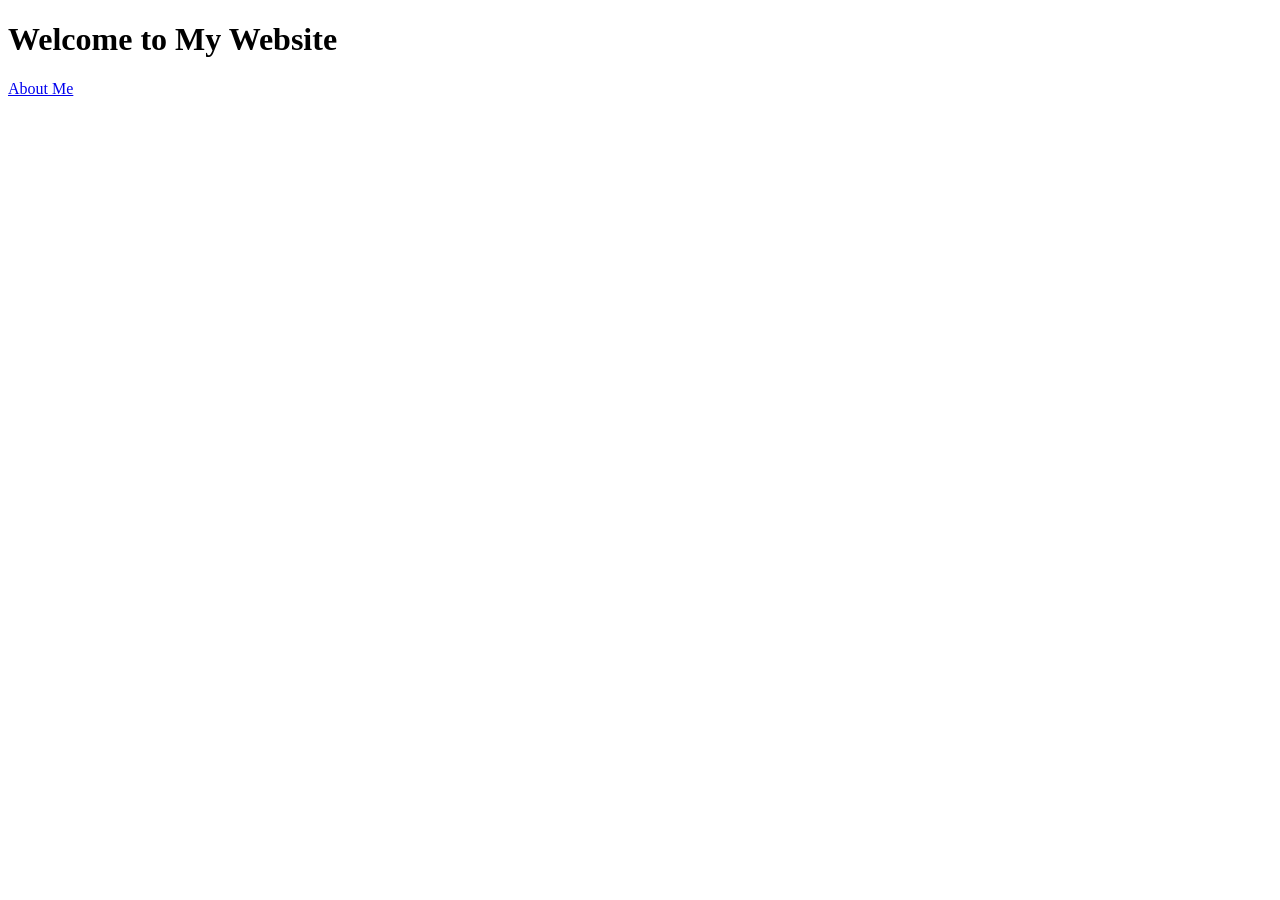
==== index.html @ 490ba802 "Add initial HTML structure for the website" ====
<!DOCTYPE html>
<html lang="en">
<head>
    <meta charset="UTF-8">
    <meta name="viewport" content="width=device-width, initial-scale=1.0">
    <title>My Website</title>
    <link rel="stylesheet" href="styles.css">
</head>
<body>
    <div class="animation"></div>
    <div class="content">
        <h1>Welcome to My Website</h1>
        <a href="about.html" class="main-button">About Me</a>
    </div>
    <script src="script.js"></script>
</body>
</html>
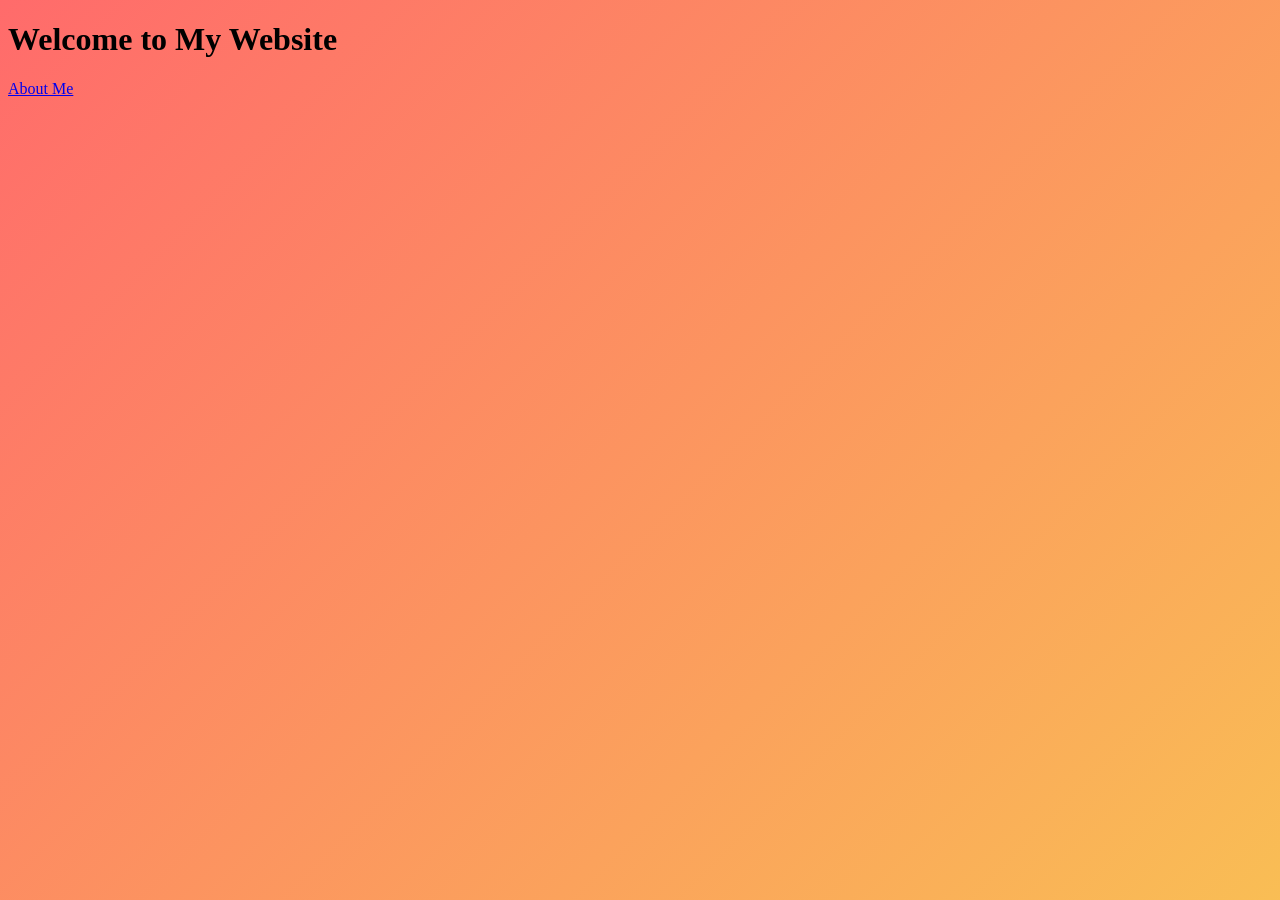
==== commit 95bacde2: "Update index.html" ====
--- a/index.html
+++ b/index.html
@@ -15,3 +15,4 @@
     <script src="script.js"></script>
 </body>
 </html>
+
--- a/styles.css
+++ b/styles.css
@@ -0,0 +1,25 @@
+.animation {
+    position: fixed;           /* fixed so it fills the viewport and stays put */
+    top: 0;
+    left: 0;
+    width: 100%;
+    height: 100vh;
+
+    background: linear-gradient(135deg, #ff6b6b, #f7d94d, #4dabf7, #9775fa);
+    background-size: 400% 400%;   /* important so the gradient has room to move */
+
+    animation: gradientAnimation 12s ease infinite;
+    z-index: -1;
+}
+
+@keyframes gradientAnimation {
+    0% {
+        background-position: 0% 50%;
+    }
+    50% {
+        background-position: 100% 50%;
+    }
+    100% {
+        background-position: 0% 50%;
+    }
+}
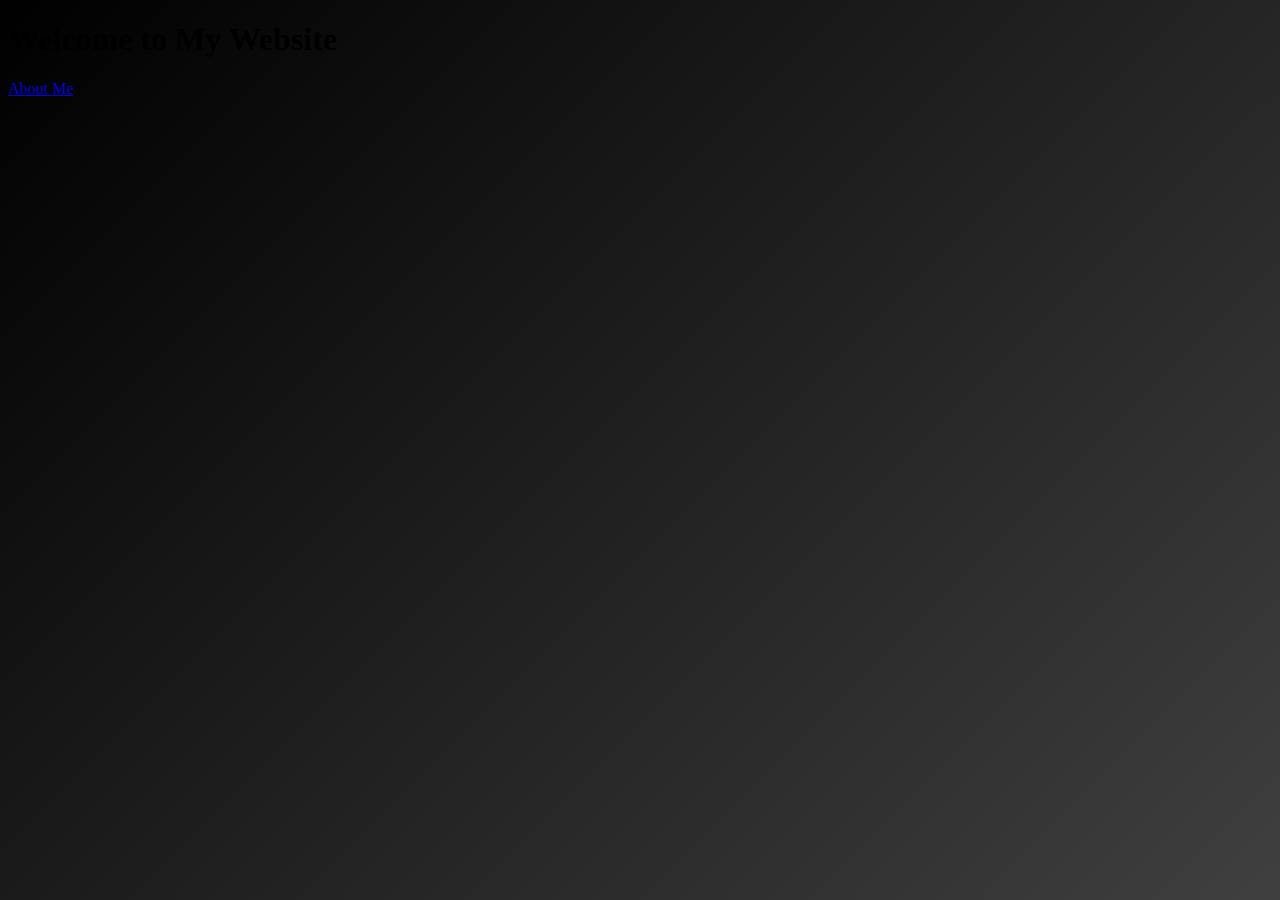
==== commit 53231eea: "Update page title and add comments in HTML" ====
--- a/index.html
+++ b/index.html
@@ -3,16 +3,17 @@
 <head>
     <meta charset="UTF-8">
     <meta name="viewport" content="width=device-width, initial-scale=1.0">
-    <title>My Website</title>
+    <title>Home | My Website</title>
     <link rel="stylesheet" href="styles.css">
 </head>
 <body>
+    <!-- Full-page animated background -->
     <div class="animation"></div>
+
+    <!-- Main content -->
     <div class="content">
         <h1>Welcome to My Website</h1>
         <a href="about.html" class="main-button">About Me</a>
     </div>
-    <script src="script.js"></script>
 </body>
 </html>
-
--- a/styles.css
+++ b/styles.css
@@ -1,15 +1,17 @@
 .animation {
-    position: fixed;           /* fixed so it fills the viewport and stays put */
+    position: fixed;
     top: 0;
     left: 0;
     width: 100%;
     height: 100vh;
 
-    background: linear-gradient(135deg, #ff6b6b, #f7d94d, #4dabf7, #9775fa);
-    background-size: 400% 400%;   /* important so the gradient has room to move */
-
+    /* Black & white animated gradient */
+    background: linear-gradient(135deg, #000000, #555555, #aaaaaa, #ffffff);
+    background-size: 400% 400%;
     animation: gradientAnimation 12s ease infinite;
     z-index: -1;
+}
+
 }
 
 @keyframes gradientAnimation {
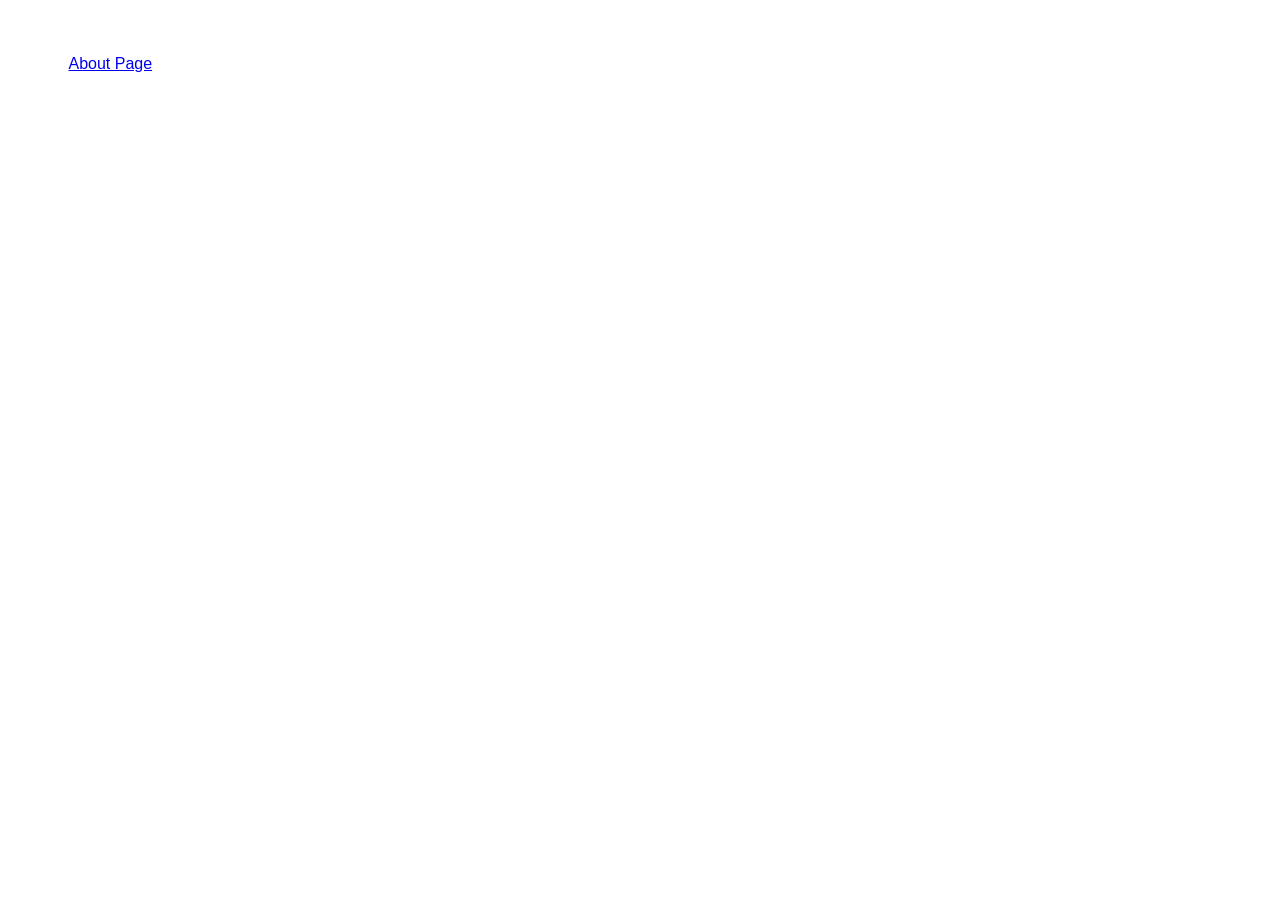
==== commit 7e3fd63d: "Enhance index.html with title and greeting alert Updated the page title and added a greeting alert o" ====
--- a/index.html
+++ b/index.html
@@ -2,18 +2,22 @@
 <html lang="en">
 <head>
     <meta charset="UTF-8">
-    <meta name="viewport" content="width=device-width, initial-scale=1.0">
-    <title>Home | My Website</title>
+    <title>Home - My Website</title>
     <link rel="stylesheet" href="styles.css">
+    <script>
+        // JavaScript: Alert box with a greeting on page load
+        window.onload = function() {
+            alert("Welcome to my homepage!");
+        };
+    </script>
 </head>
 <body>
-    <!-- Full-page animated background -->
-    <div class="animation"></div>
+    <h1>Welcome to My Website!</h1>
+    <p>This is my custom greeting. I’m glad you’re here.</p>
 
-    <!-- Main content -->
-    <div class="content">
-        <h1>Welcome to My Website</h1>
-        <a href="about.html" class="main-button">About Me</a>
-    </div>
+    <p>
+        Go to my 
+        <a href="about.html">About Page</a>
+    </p>
 </body>
 </html>
--- a/styles.css
+++ b/styles.css
@@ -1,3 +1,18 @@
+/* Reset */
+* {
+    margin: 0;
+    padding: 0;
+    box-sizing: border-box;
+}
+
+/* General body styling */
+body {
+    font-family: Arial, sans-serif;
+    color: #ffffff;
+    min-height: 100vh;
+}
+
+/* Full-page animated black & white background on the home page */
 .animation {
     position: fixed;
     top: 0;
@@ -5,15 +20,15 @@
     width: 100%;
     height: 100vh;
 
-    /* Black & white animated gradient */
-    background: linear-gradient(135deg, #000000, #555555, #aaaaaa, #ffffff);
+    /* Black & white gradient */
+    background: linear-gradient(135deg, #000000, #444444, #aaaaaa, #ffffff);
     background-size: 400% 400%;
     animation: gradientAnimation 12s ease infinite;
+
     z-index: -1;
 }
 
-}
-
+/* Gradient animation */
 @keyframes gradientAnimation {
     0% {
         background-position: 0% 50%;
@@ -25,3 +40,78 @@
         background-position: 0% 50%;
     }
 }
+
+/* Content on the home page */
+.content {
+    position: relative;
+    z-index: 1;
+    text-align: center;
+    padding-top: 20vh;
+}
+
+.content h1 {
+    font-size: 2.5rem;
+    margin-bottom: 20px;
+}
+
+/* Main button (About Me) */
+.main-button {
+    display: inline-block;
+    padding: 15px 30px;
+    font-size: 18px;
+    color: #ffffff;
+    background-color: rgba(0, 0, 0, 0.7);
+    text-decoration: none;
+    border-radius: 6px;
+    border: 1px solid #ffffff;
+    transition: background-color 0.3s, transform 0.2s;
+}
+
+.main-button:hover {
+    background-color: rgba(255, 255, 255, 0.15);
+    transform: translateY(-2px);
+}
+
+/* About page layout (white background and dark text) */
+.about-content {
+    max-width: 800px;
+    margin: 40px auto;
+    padding: 20px;
+    color: #222222;
+    background-color: #f7f7f7;
+    border-radius: 8px;
+    box-shadow: 0 4px 12px rgba(0, 0, 0, 0.1);
+}
+
+.about-content h1 {
+    margin-bottom: 15px;
+}
+
+.about-content p {
+    margin-bottom: 10px;
+    line-height: 1.5;
+}
+
+/* Greeting box on About page */
+.greeting-box {
+    margin: 20px 0;
+    padding: 15px 20px;
+    border-radius: 8px;
+    border: 2px solid #333333;
+    background-color: #ffffff;
+    font-size: 18px;
+    font-weight: 500;
+}
+
+/* Back link */
+.back-link {
+    display: inline-block;
+    margin-top: 20px;
+    color: #333333;
+    text-decoration: none;
+    font-weight: bold;
+}
+
+.back-link:hover {
+    text-decoration: underline;
+}
